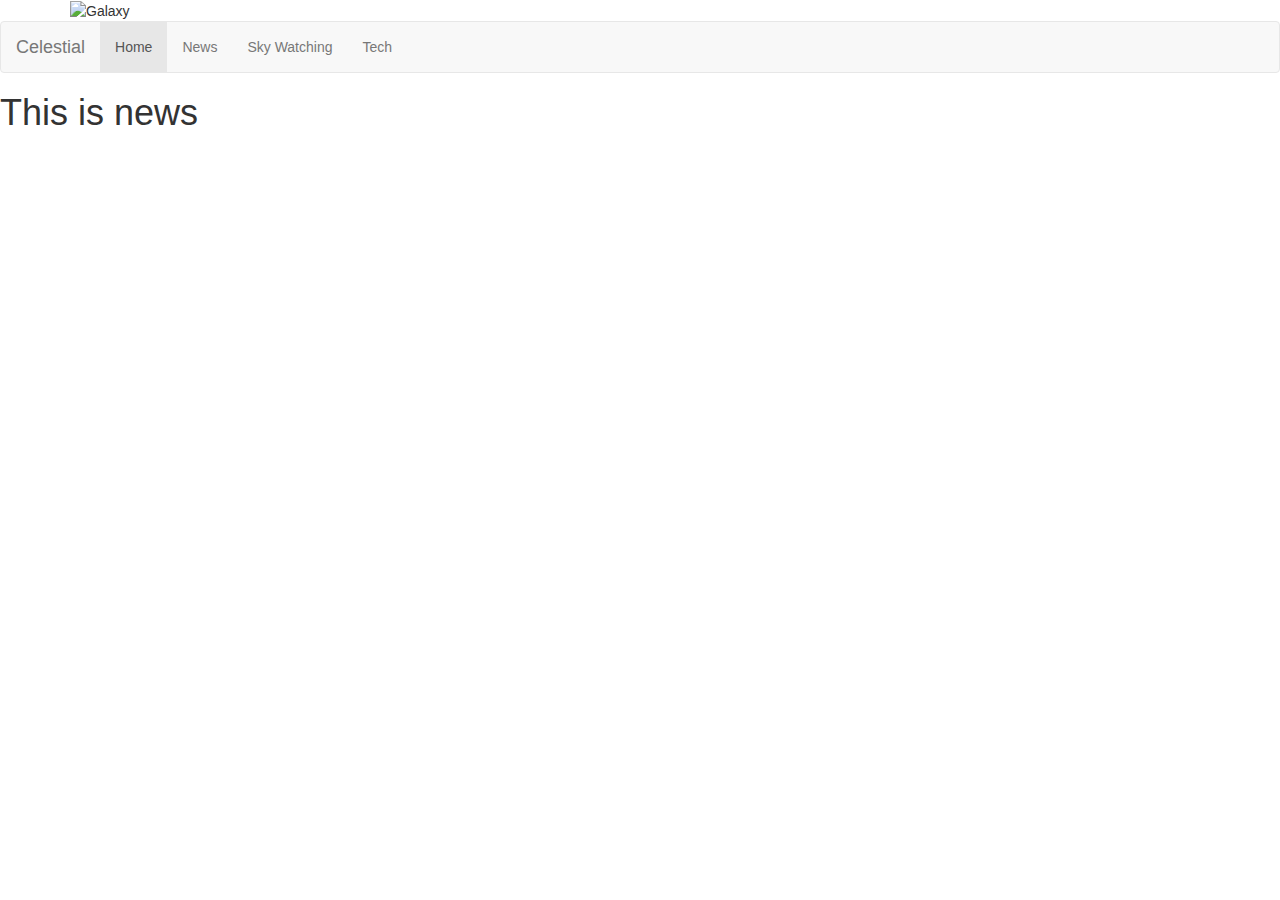
==== news.html @ 374ef79f "Added some sentences to each page" ====
<!DOCTYPE html>
<html>
<head>
  <link rel="stylesheet" type="text/css" href="css/styles.css">
  <link rel="stylesheet" href="https://maxcdn.bootstrapcdn.com/bootstrap/3.3.7/css/bootstrap.min.css" integrity="sha384-BVYiiSIFeK1dGmJRAkycuHAHRg32OmUcww7on3RYdg4Va+PmSTsz/K68vbdEjh4u" crossorigin="anonymous">
</head>
<body>

<div class="container">
  <img src="https://news.virginia.edu/sites/default/files/article_image/fornax_dwarf_galaxy_header_5-2.jpg" alt="Galaxy" style="width:1150px;height:350px;">
  <div class="text-block">
    <h4>Celestial</h4>
    <p>This is our catch phrase</p>
  </div>
</div>

<nav class="navbar navbar-default">
<div class="container-fluid">
  <div class="navbar-header">
    <a class="navbar-brand" href="#">Celestial</a>
  </div>
  <ul class="nav navbar-nav">
    <li class="active"><a href="index.html">Home</a></li>
    <li><a href="news.html">News</a></li>
    <li><a href="skywatching.html">Sky Watching</a></li>
    <li><a href="tech.html">Tech</a></li>
  </ul>
</div>
</nav>

<h1> This is news </h1>

</body>
</html>
---- css/styles.css ----
.container {
  position: relative;
}

.text-block {
  position: absolute;
  bottom: 150px;
  right: 480px;
  background-color: white;
  color: black;
  padding-left: 20px;
  padding-right: 20px;
}

h4 {
  font-family:
}
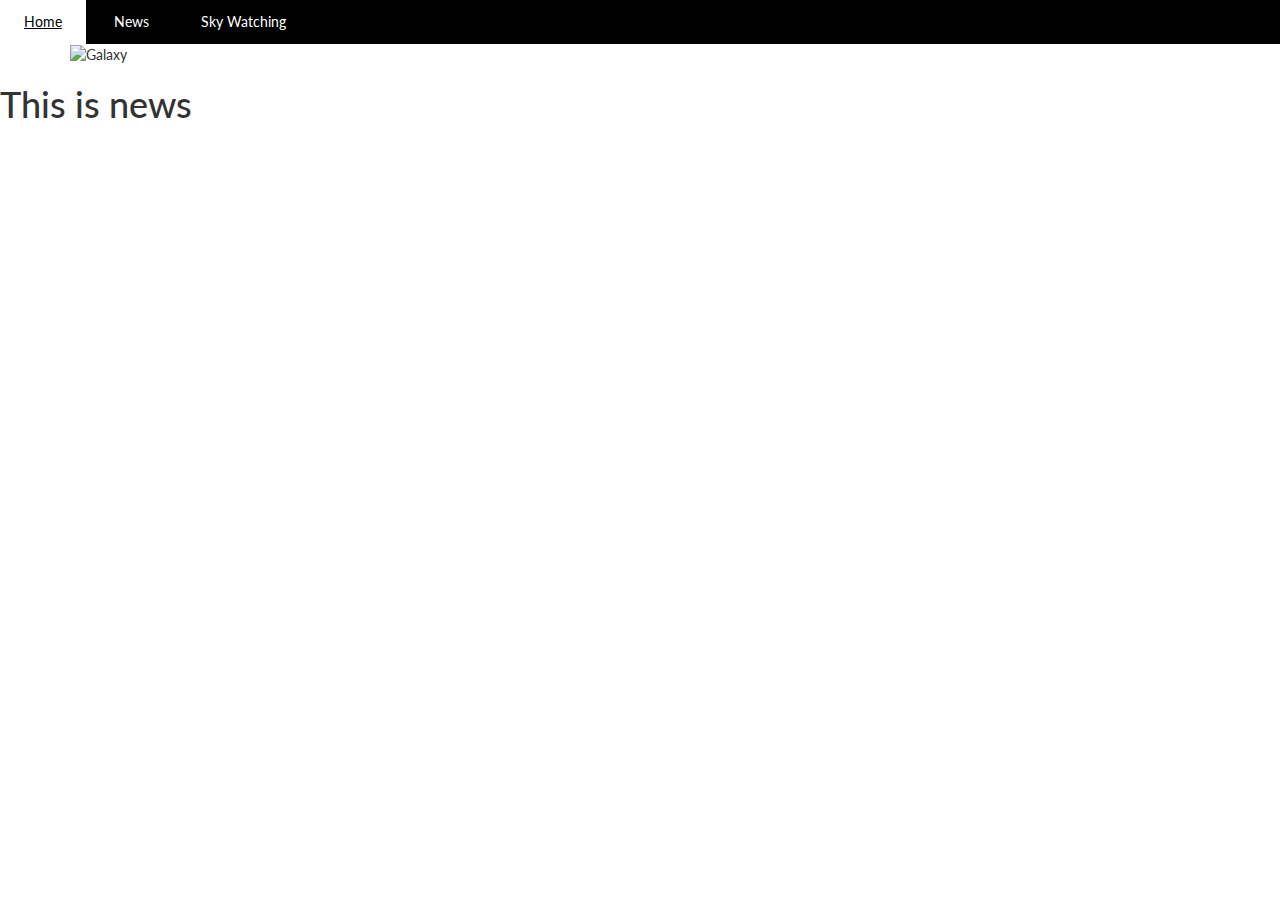
==== commit 6f6a02a7: "Changed the navbar, added the white hover function and swapped navbar and header" ====
--- a/news.html
+++ b/news.html
@@ -1,32 +1,40 @@
 <!DOCTYPE html>
 <html>
 <head>
+  <title>Celestial</title>
+  <meta charset="UTF-8">
+  <meta name="viewport" content="width=device-width, initial-scale=1">
+  <link rel="stylesheet" href="https://www.w3schools.com/w3css/4/w3.css">
+  <link rel="stylesheet" href="https://fonts.googleapis.com/css?family=Lato">
   <link rel="stylesheet" type="text/css" href="css/styles.css">
   <link rel="stylesheet" href="https://maxcdn.bootstrapcdn.com/bootstrap/3.3.7/css/bootstrap.min.css" integrity="sha384-BVYiiSIFeK1dGmJRAkycuHAHRg32OmUcww7on3RYdg4Va+PmSTsz/K68vbdEjh4u" crossorigin="anonymous">
+  <link href='https://fonts.googleapis.com/css?family=Julius Sans One' rel='stylesheet'>
+  <style>
+  body {font-family: "Lato", sans-serif}
+  </style>
 </head>
 <body>
+
+  <div class="top">
+    <div class="bar black card w3-black">
+      <a class="w3-bar-item w3-button w3-padding-large w3-hide-medium w3-hide-large w3-right"</a>
+      <a href="index.html" class="w3-bar-item w3-button w3-padding-large w3-black w3-hover-white">Home</a>
+      <a href="news.html" class="w3-bar-item w3-button w3-padding-large w3-hide-small w3-black w3-hover-white">News</a>
+      <a href="skywatching.html" class="w3-bar-item w3-button w3-padding-large w3-hide-small w3-black w3-hover-white">Sky Watching</a>
+      </div>
+
+   </div>
+
 
 <div class="container">
   <img src="https://news.virginia.edu/sites/default/files/article_image/fornax_dwarf_galaxy_header_5-2.jpg" alt="Galaxy" style="width:1150px;height:350px;">
   <div class="text-block">
-    <h4>Celestial</h4>
-    <p>This is our catch phrase</p>
+    <h4 id="Header";>	★ Celestial ★</h4>
+    <p id="catchphrase"><strong>so much universe. so little time.</strong></p>
   </div>
 </div>
 
-<nav class="navbar navbar-default">
-<div class="container-fluid">
-  <div class="navbar-header">
-    <a class="navbar-brand" href="#">Celestial</a>
-  </div>
-  <ul class="nav navbar-nav">
-    <li class="active"><a href="index.html">Home</a></li>
-    <li><a href="news.html">News</a></li>
-    <li><a href="skywatching.html">Sky Watching</a></li>
-    <li><a href="tech.html">Tech</a></li>
-  </ul>
-</div>
-</nav>
+
 
 <h1> This is news </h1>
 
--- a/css/styles.css
+++ b/css/styles.css
@@ -4,14 +4,25 @@
 
 .text-block {
   position: absolute;
-  bottom: 150px;
-  right: 480px;
+  bottom: 135px;
+  right: 360px;
   background-color: white;
   color: black;
   padding-left: 20px;
   padding-right: 20px;
 }
 
-h4 {
-  font-family:
+#Header {
+  font-family: 'Julius Sans One';
+  font-size: 50px;
+  text-align: center;
+
 }
+
+#catchphrase {
+  font-family: 'Arial';
+  font-size: 30px;
+  font-style: italic;
+  text-align:center;
+
+}
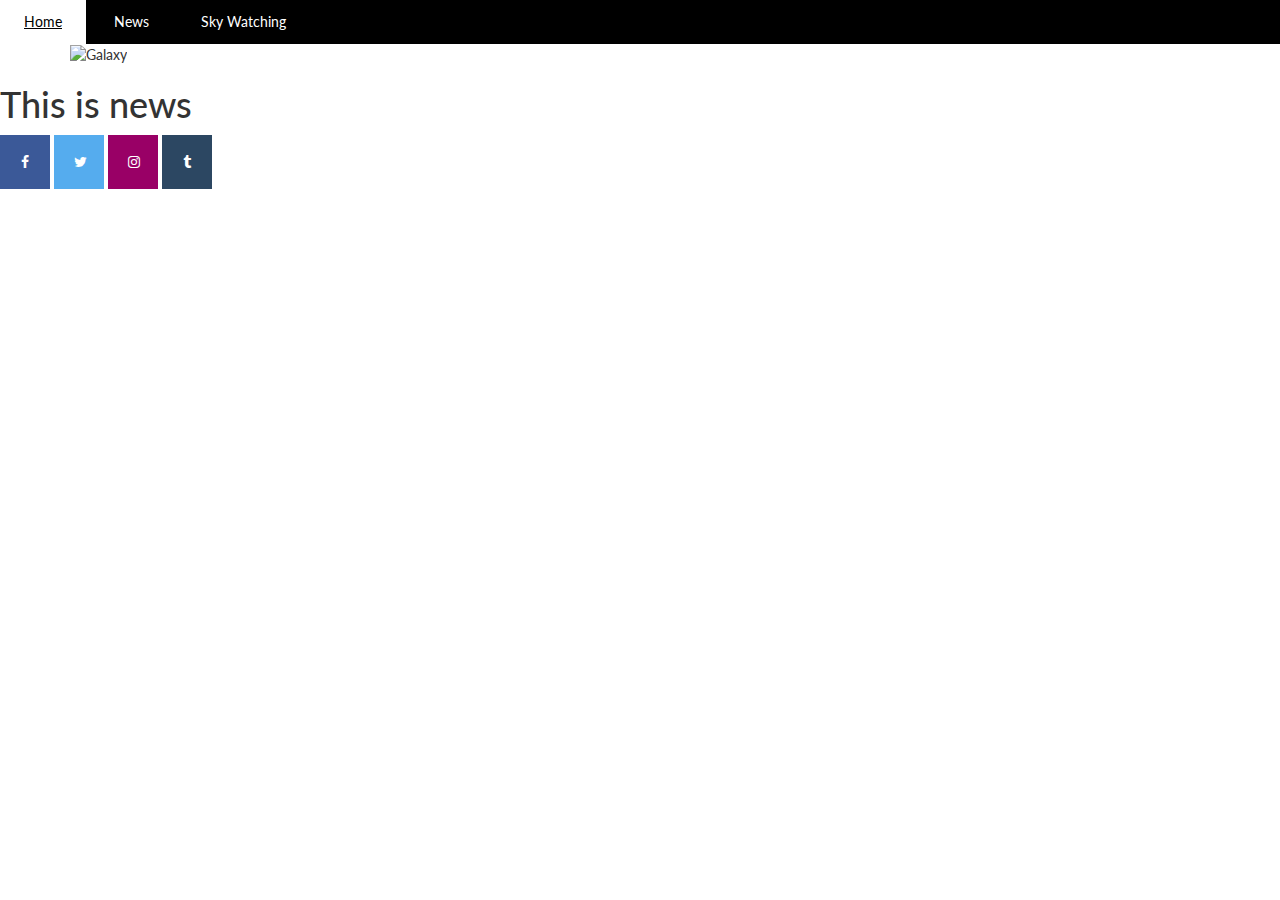
==== commit 0bcfde68: "Added social buttons" ====
--- a/news.html
+++ b/news.html
@@ -6,9 +6,10 @@
   <meta name="viewport" content="width=device-width, initial-scale=1">
   <link rel="stylesheet" href="https://www.w3schools.com/w3css/4/w3.css">
   <link rel="stylesheet" href="https://fonts.googleapis.com/css?family=Lato">
-  <link rel="stylesheet" type="text/css" href="css/styles.css">
+  <link rel="stylesheet" type="text/css" href="css/news.css">
   <link rel="stylesheet" href="https://maxcdn.bootstrapcdn.com/bootstrap/3.3.7/css/bootstrap.min.css" integrity="sha384-BVYiiSIFeK1dGmJRAkycuHAHRg32OmUcww7on3RYdg4Va+PmSTsz/K68vbdEjh4u" crossorigin="anonymous">
   <link href='https://fonts.googleapis.com/css?family=Julius Sans One' rel='stylesheet'>
+  <link rel="stylesheet" href="https://cdnjs.cloudflare.com/ajax/libs/font-awesome/4.7.0/css/font-awesome.min.css">
   <style>
   body {font-family: "Lato", sans-serif}
   </style>
@@ -34,9 +35,35 @@
   </div>
 </div>
 
+<h1> This is news </h1>
 
 
-<h1> This is news </h1>
+
+
+
+
+
+
+
+
+
+
+
+
+
+
+
+
+
+
+<a href="https://www.facebook.com/astronomynow/" class="fa fa-facebook"></a>
+<a href="https://twitter.com/AstronomyNow?ref_src=twsrc%5Egoogle%7Ctwcamp%5Eserp%7Ctwgr%5Eauthor" class="fa fa-twitter"></a>
+<a href="https://www.instagram.com/astronomypicturesdaily/?hl=en" class="fa fa-instagram"></a>
+<a href="http://astronomyblog.tumblr.com/" class="fa fa-tumblr"></a>
+
+
+
+
 
 </body>
 </html>
--- a/css/news.css
+++ b/css/news.css
@@ -0,0 +1,55 @@
+.container {
+  position: relative;
+}
+
+.text-block {
+  position: absolute;
+  bottom: 135px;
+  right: 360px;
+  background-color: white;
+  color: black;
+  padding-left: 20px;
+  padding-right: 20px;
+}
+
+#Header {
+  font-family: 'Julius Sans One';
+  font-size: 50px;
+  text-align: center;
+
+}
+
+#catchphrase {
+  font-family: 'Arial';
+  font-size: 30px;
+  font-style: italic;
+  text-align:center;
+
+}
+
+.fa {
+  padding: 20px;
+  font-size: 30px;
+  width: 50px;
+  text-align: center;
+  text-decoration: none;
+}
+.fa:hover {
+  opacity: 0.7;
+}
+.fa-facebook {
+  background: #3B5998;
+  color: white;
+}
+.fa-twitter {
+  background: #55ACEE;
+  color: white;
+}
+.fa-instagram {
+  background: #990066;
+  color: white;
+}
+.fa-tumblr {
+  background: #2c4762;
+  color: white;
+}
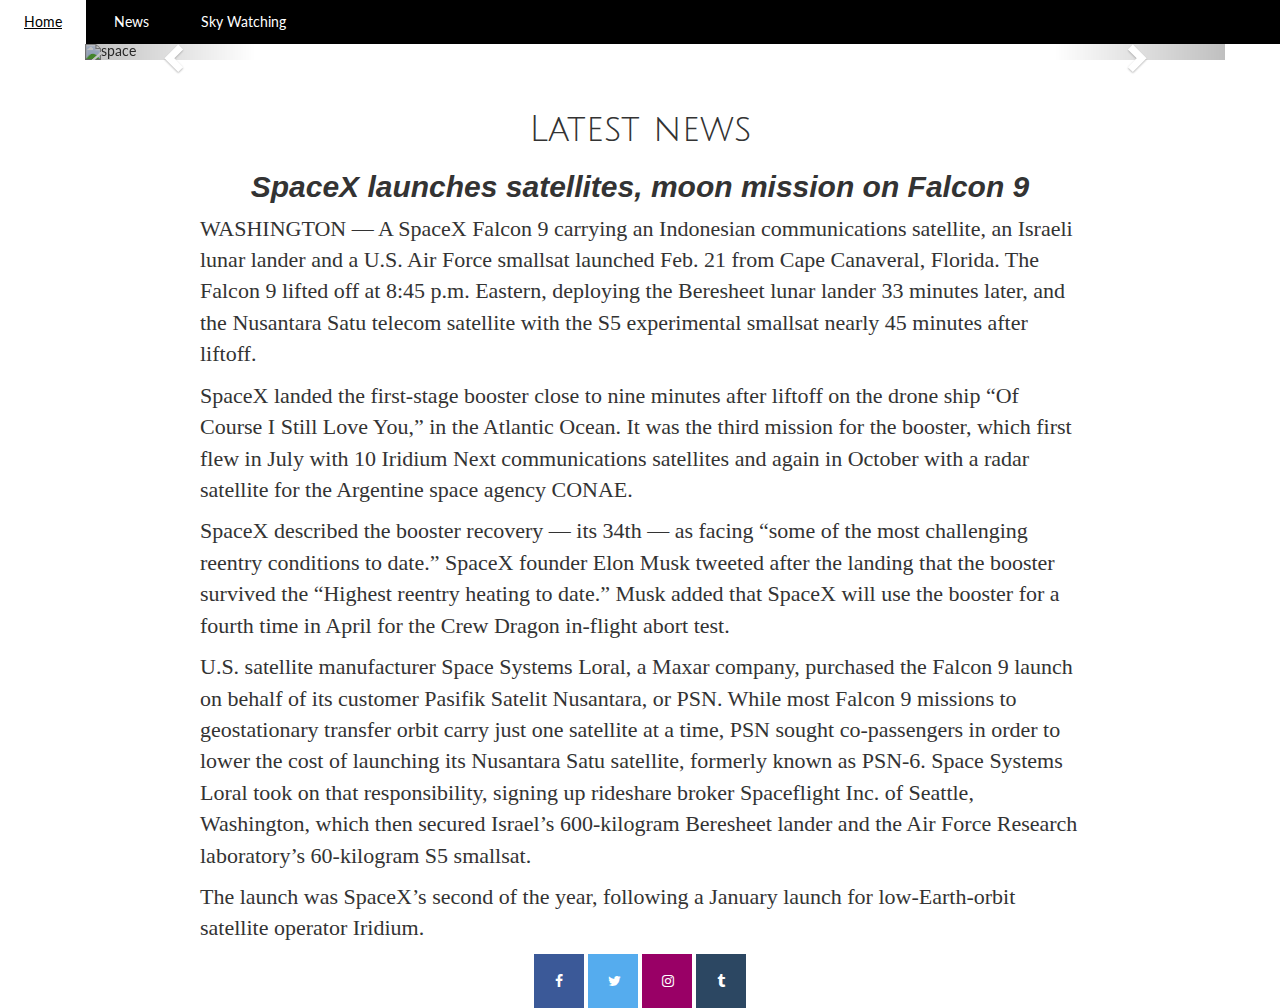
==== commit fcb178dc: "Added articles, slideshow and centred the social buttons." ====
--- a/news.html
+++ b/news.html
@@ -10,9 +10,17 @@
   <link rel="stylesheet" href="https://maxcdn.bootstrapcdn.com/bootstrap/3.3.7/css/bootstrap.min.css" integrity="sha384-BVYiiSIFeK1dGmJRAkycuHAHRg32OmUcww7on3RYdg4Va+PmSTsz/K68vbdEjh4u" crossorigin="anonymous">
   <link href='https://fonts.googleapis.com/css?family=Julius Sans One' rel='stylesheet'>
   <link rel="stylesheet" href="https://cdnjs.cloudflare.com/ajax/libs/font-awesome/4.7.0/css/font-awesome.min.css">
+
+
+
+  <link rel="stylesheet" href="https://maxcdn.bootstrapcdn.com/bootstrap/3.4.0/css/bootstrap.min.css">
+  <script src="https://ajax.googleapis.com/ajax/libs/jquery/3.3.1/jquery.min.js"></script>
+  <script src="https://maxcdn.bootstrapcdn.com/bootstrap/3.4.0/js/bootstrap.min.js"></script>
   <style>
+
   body {font-family: "Lato", sans-serif}
   </style>
+
 </head>
 <body>
 
@@ -28,14 +36,78 @@
 
 
 <div class="container">
-  <img src="https://news.virginia.edu/sites/default/files/article_image/fornax_dwarf_galaxy_header_5-2.jpg" alt="Galaxy" style="width:1150px;height:350px;">
+  <!-- <img src="https://news.virginia.edu/sites/default/files/article_image/fornax_dwarf_galaxy_header_5-2.jpg" alt="Galaxy" style="width:1150px;height:350px;"> -->
+
+  <div class="container">
+
+    <div id="myCarousel" class="carousel slide" data-ride="carousel">
+      <!-- Indicators -->
+      <!-- <ol class="carousel-indicators"> -->
+        <!-- <li data-target="#myCarousel" data-slide-to="0" class="active"></li>
+        <li data-target="#myCarousel" data-slide-to="1"></li>
+        <li data-target="#myCarousel" data-slide-to="2"></li>
+      </ol> -->
+
+      <!-- Wrapper for slides -->
+      <div class="carousel-inner">
+        <div class="item active">
+          <img src="https://pbs.twimg.com/media/CikwGihWUAErsT4.jpg" alt="space" style="width:100%;">
+        </div>
+
+        <div class="item">
+          <img src="https://pbs.twimg.com/media/CyQ9T5dUAAArASQ.jpg" alt="space" style="width:100%;">
+        </div>
+
+        <div class="item">
+          <img src="https://www.freewebheaders.com/wordpress/wp-content/gallery/planets-galaxies/moon-and-earth-header.jpg" alt="space" style="width:100%;">
+        </div>
+      </div>
+
+      <!-- Left and right controls -->
+      <a class="left carousel-control" href="#myCarousel" data-slide="prev">
+        <span class="glyphicon glyphicon-chevron-left"></span>
+        <span class="sr-only">Previous</span>
+      </a>
+      <a class="right carousel-control" href="#myCarousel" data-slide="next">
+        <span class="glyphicon glyphicon-chevron-right"></span>
+        <span class="sr-only">Next</span>
+      </a>
+    </div>
+  </div>
+
+
   <div class="text-block">
     <h4 id="Header";>	★ Celestial ★</h4>
     <p id="catchphrase"><strong>so much universe. so little time.</strong></p>
   </div>
 </div>
 
-<h1> This is news </h1>
+<h1 id="title2"> Latest news </h1>
+<h2 id="title3"><strong><em> SpaceX launches satellites, moon mission on Falcon 9</em></strong></h2>
+
+<div>
+  <p id="article"> WASHINGTON — A SpaceX Falcon 9 carrying an Indonesian communications satellite, an Israeli lunar lander and a U.S. Air Force smallsat launched Feb. 21 from Cape Canaveral, Florida.
+
+  The Falcon 9 lifted off at 8:45 p.m. Eastern, deploying the Beresheet lunar lander 33 minutes later, and the Nusantara Satu telecom satellite with the S5 experimental smallsat nearly 45 minutes after liftoff.</p>
+</div>
+
+<div>
+  <p id="article"> SpaceX landed the first-stage booster close to nine minutes after liftoff on the drone ship “Of Course I Still Love You,” in the Atlantic Ocean. It was the third mission for the booster, which first flew in July with 10 Iridium Next communications satellites and again in October with a radar satellite for the Argentine space agency CONAE.</p>
+</div>
+
+<div>
+  <p id="article"> SpaceX described the booster recovery — its 34th — as facing “some of the most challenging reentry conditions to date.”
+
+SpaceX founder Elon Musk tweeted after the landing that the booster survived the “Highest reentry heating to date.” Musk added that SpaceX will use the booster for a fourth time in April for the Crew Dragon in-flight abort test.</p>
+</div>
+
+<div>
+  <p id="article"> U.S. satellite manufacturer Space Systems Loral, a Maxar company, purchased the Falcon 9 launch on behalf of its customer Pasifik Satelit Nusantara, or PSN. While most Falcon 9 missions to geostationary transfer orbit carry just one satellite at a time, PSN sought co-passengers in order to lower the cost of launching its Nusantara Satu satellite, formerly known as PSN-6. Space Systems Loral took on that responsibility, signing up rideshare broker Spaceflight Inc. of Seattle, Washington, which then secured Israel’s 600-kilogram Beresheet lander and the Air Force Research laboratory’s 60-kilogram S5 smallsat.</p>
+</div>
+
+<div>
+  <p id="article"> The launch was SpaceX’s second of the year, following a January launch for low-Earth-orbit satellite operator Iridium.</p>
+</div>
 
 
 
@@ -56,10 +128,16 @@
 
 
 
-<a href="https://www.facebook.com/astronomynow/" class="fa fa-facebook"></a>
-<a href="https://twitter.com/AstronomyNow?ref_src=twsrc%5Egoogle%7Ctwcamp%5Eserp%7Ctwgr%5Eauthor" class="fa fa-twitter"></a>
-<a href="https://www.instagram.com/astronomypicturesdaily/?hl=en" class="fa fa-instagram"></a>
-<a href="http://astronomyblog.tumblr.com/" class="fa fa-tumblr"></a>
+
+
+
+
+<div class="footer">
+  <a href="https://www.facebook.com/astronomynow/" class="fa fa-facebook"></a>
+  <a href="https://twitter.com/AstronomyNow?ref_src=twsrc%5Egoogle%7Ctwcamp%5Eserp%7Ctwgr%5Eauthor" class="fa fa-twitter"></a>
+  <a href="https://www.instagram.com/astronomypicturesdaily/?hl=en" class="fa fa-instagram"></a>
+  <a href="http://astronomyblog.tumblr.com/" class="fa fa-tumblr"></a>
+</div>
 
 
 
--- a/css/news.css
+++ b/css/news.css
@@ -27,6 +27,9 @@
 
 }
 
+.footer {
+  text-align: center;
+}
 .fa {
   padding: 20px;
   font-size: 30px;
@@ -53,3 +56,20 @@
   background: #2c4762;
   color: white;
 }
+
+#title2 {
+  font-family: 'Julius Sans One';
+  text-align: center;
+  margin-top: 50px;
+}
+#title3 {
+  font-family: "Arial";
+  text-align: center;
+
+}
+
+#article {
+  font-family: 'Amiko';font-size: 22px;
+  margin-left: 200px;
+  margin-right: 200px;
+}
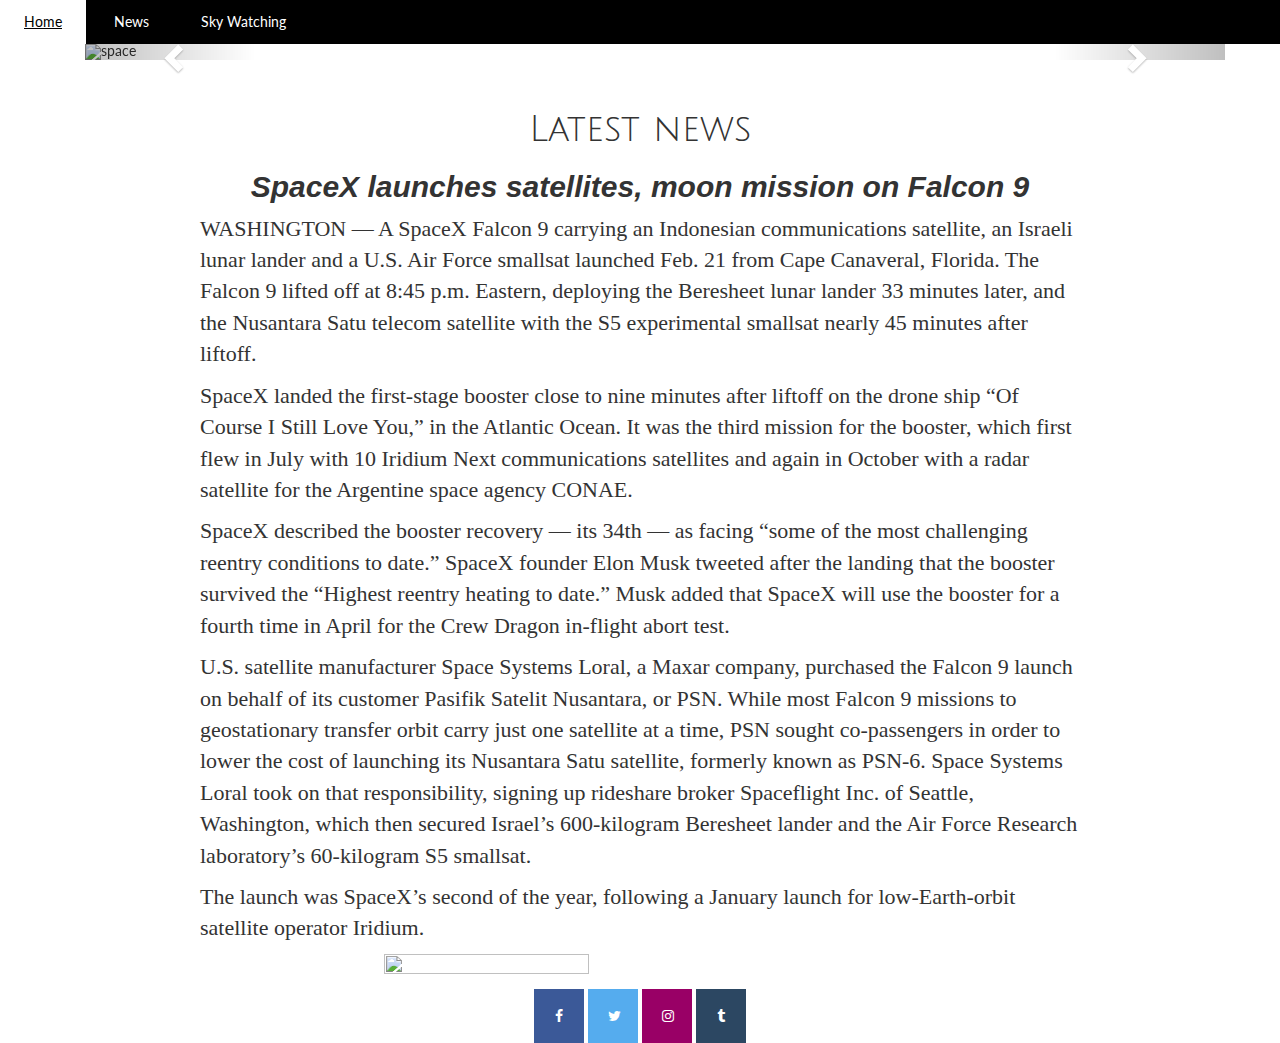
==== commit fbfe0be7: "Added articles" ====
--- a/news.html
+++ b/news.html
@@ -108,24 +108,7 @@
 <div>
   <p id="article"> The launch was SpaceX’s second of the year, following a January launch for low-Earth-orbit satellite operator Iridium.</p>
 </div>
-
-
-
-
-
-
-
-
-
-
-
-
-
-
-
-
-
-
+<img id=newsimage src="https://spacenews.com/wp-content/uploads/2019/02/Falcon9-Nusantara-Satu-long-ex-1-879x485.jpg"class="center">
 
 
 
--- a/css/news.css
+++ b/css/news.css
@@ -29,6 +29,7 @@
 
 .footer {
   text-align: center;
+  padding-top: 10px;
 }
 .fa {
   padding: 20px;
@@ -73,3 +74,11 @@
   margin-left: 200px;
   margin-right: 200px;
 }
+
+img {
+  display: block;
+  margin-left: auto;
+  margin-right: auto;
+  width:40%;
+  height: 20%;
+}
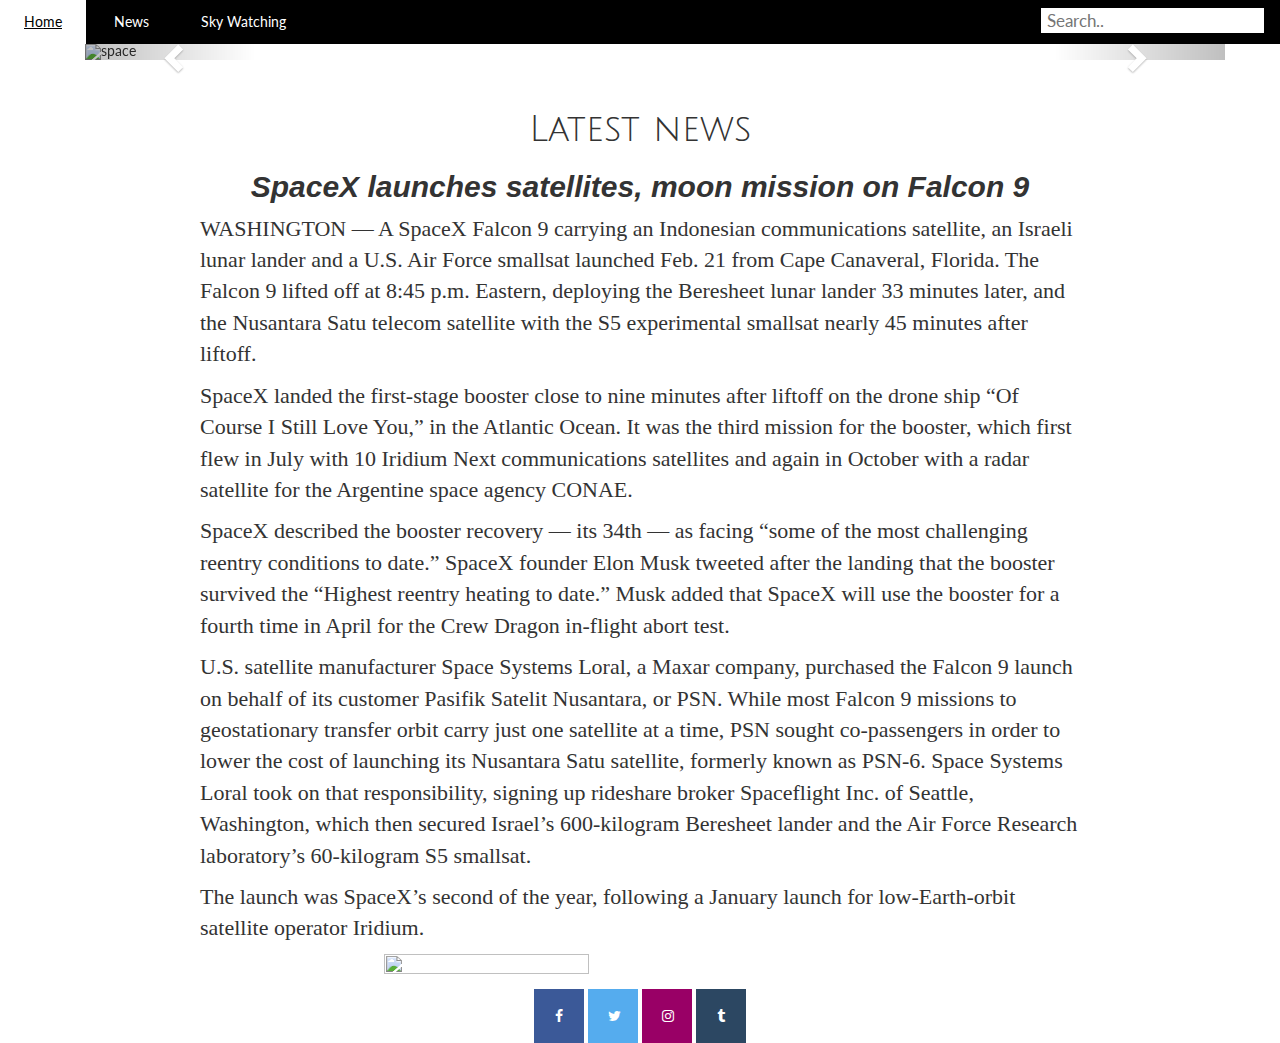
==== commit 6b4ff1f6: "Added searchbar and deleted tech" ====
--- a/news.html
+++ b/news.html
@@ -24,12 +24,13 @@
 </head>
 <body>
 
-  <div class="top">
+  <div class="topnav">
     <div class="bar black card w3-black">
       <a class="w3-bar-item w3-button w3-padding-large w3-hide-medium w3-hide-large w3-right"</a>
       <a href="index.html" class="w3-bar-item w3-button w3-padding-large w3-black w3-hover-white">Home</a>
       <a href="news.html" class="w3-bar-item w3-button w3-padding-large w3-hide-small w3-black w3-hover-white">News</a>
       <a href="skywatching.html" class="w3-bar-item w3-button w3-padding-large w3-hide-small w3-black w3-hover-white">Sky Watching</a>
+      <input type="text" placeholder="Search..">
       </div>
 
    </div>
--- a/css/news.css
+++ b/css/news.css
@@ -82,3 +82,14 @@
   width:40%;
   height: 20%;
 }
+
+.topnav input[type=text] {
+  float: right;
+  padding: 6px;
+  border: none;
+  margin-top: 8px;
+  margin-right: 16px;
+  font-size: 17px;
+  width:auto;
+  height:25px;
+}
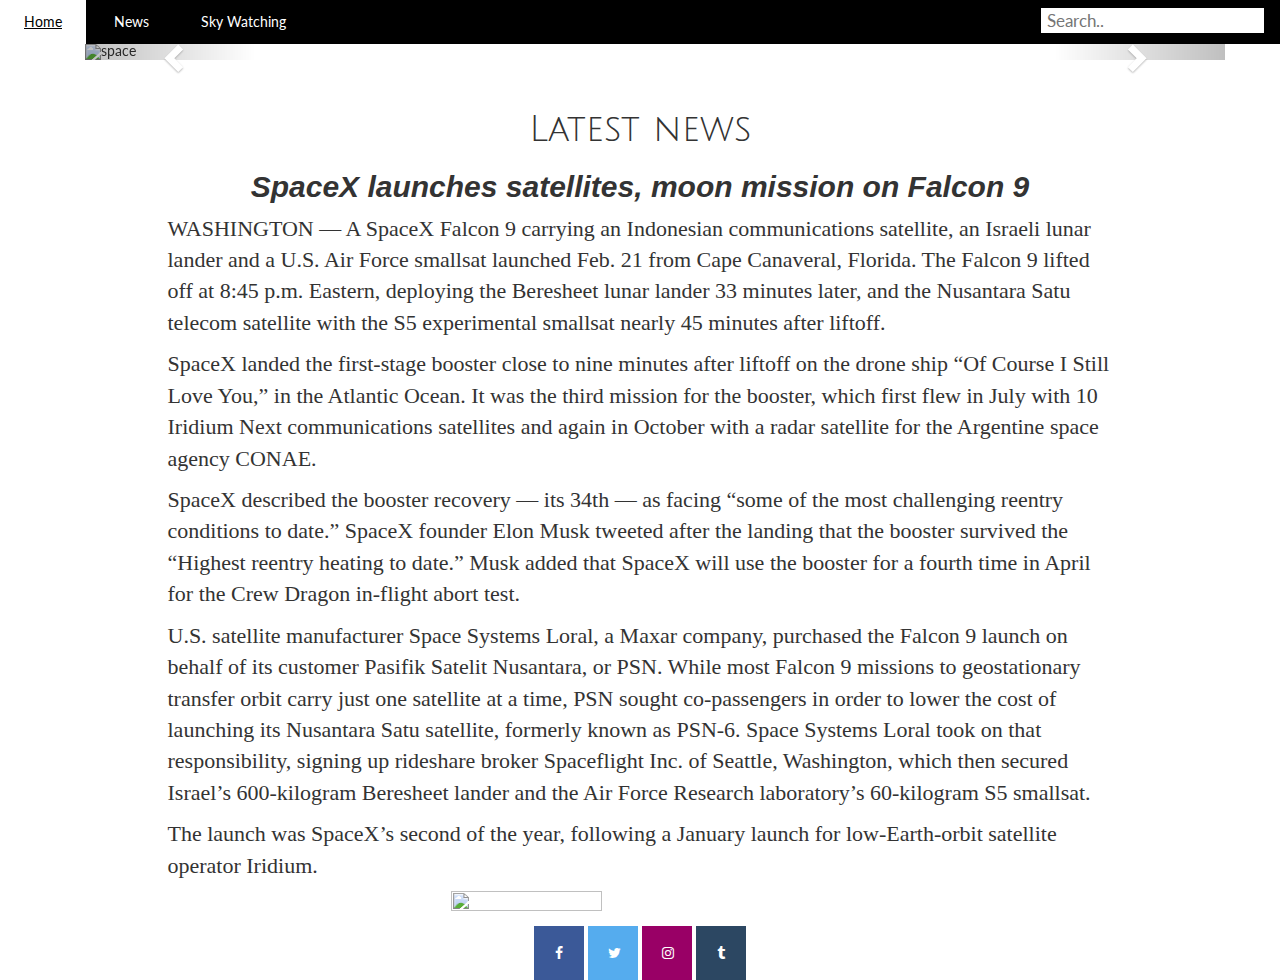
==== commit 073de75a: "Made news resizable" ====
--- a/news.html
+++ b/news.html
@@ -86,30 +86,36 @@
 <h1 id="title2"> Latest news </h1>
 <h2 id="title3"><strong><em> SpaceX launches satellites, moon mission on Falcon 9</em></strong></h2>
 
-<div>
-  <p id="article"> WASHINGTON — A SpaceX Falcon 9 carrying an Indonesian communications satellite, an Israeli lunar lander and a U.S. Air Force smallsat launched Feb. 21 from Cape Canaveral, Florida.
+<div class="container">
+  <div class="row">
+    <div class="col-sm-1"></div>
+    <div class="col-sm-10"><div>
+      <p id="article"> WASHINGTON — A SpaceX Falcon 9 carrying an Indonesian communications satellite, an Israeli lunar lander and a U.S. Air Force smallsat launched Feb. 21 from Cape Canaveral, Florida.
 
-  The Falcon 9 lifted off at 8:45 p.m. Eastern, deploying the Beresheet lunar lander 33 minutes later, and the Nusantara Satu telecom satellite with the S5 experimental smallsat nearly 45 minutes after liftoff.</p>
+      The Falcon 9 lifted off at 8:45 p.m. Eastern, deploying the Beresheet lunar lander 33 minutes later, and the Nusantara Satu telecom satellite with the S5 experimental smallsat nearly 45 minutes after liftoff.</p>
+    </div>
+
+    <div>
+      <p id="article"> SpaceX landed the first-stage booster close to nine minutes after liftoff on the drone ship “Of Course I Still Love You,” in the Atlantic Ocean. It was the third mission for the booster, which first flew in July with 10 Iridium Next communications satellites and again in October with a radar satellite for the Argentine space agency CONAE.</p>
+    </div>
+
+    <div>
+      <p id="article"> SpaceX described the booster recovery — its 34th — as facing “some of the most challenging reentry conditions to date.”
+
+    SpaceX founder Elon Musk tweeted after the landing that the booster survived the “Highest reentry heating to date.” Musk added that SpaceX will use the booster for a fourth time in April for the Crew Dragon in-flight abort test.</p>
+    </div>
+
+    <div>
+      <p id="article"> U.S. satellite manufacturer Space Systems Loral, a Maxar company, purchased the Falcon 9 launch on behalf of its customer Pasifik Satelit Nusantara, or PSN. While most Falcon 9 missions to geostationary transfer orbit carry just one satellite at a time, PSN sought co-passengers in order to lower the cost of launching its Nusantara Satu satellite, formerly known as PSN-6. Space Systems Loral took on that responsibility, signing up rideshare broker Spaceflight Inc. of Seattle, Washington, which then secured Israel’s 600-kilogram Beresheet lander and the Air Force Research laboratory’s 60-kilogram S5 smallsat.</p>
+    </div>
+
+    <div>
+      <p id="article"> The launch was SpaceX’s second of the year, following a January launch for low-Earth-orbit satellite operator Iridium.</p>
+    </div>
+    <img id=newsimage src="https://spacenews.com/wp-content/uploads/2019/02/Falcon9-Nusantara-Satu-long-ex-1-879x485.jpg"class="center"></div>
+    <div class="col-sm-1"></div>
+  </div>
 </div>
-
-<div>
-  <p id="article"> SpaceX landed the first-stage booster close to nine minutes after liftoff on the drone ship “Of Course I Still Love You,” in the Atlantic Ocean. It was the third mission for the booster, which first flew in July with 10 Iridium Next communications satellites and again in October with a radar satellite for the Argentine space agency CONAE.</p>
-</div>
-
-<div>
-  <p id="article"> SpaceX described the booster recovery — its 34th — as facing “some of the most challenging reentry conditions to date.”
-
-SpaceX founder Elon Musk tweeted after the landing that the booster survived the “Highest reentry heating to date.” Musk added that SpaceX will use the booster for a fourth time in April for the Crew Dragon in-flight abort test.</p>
-</div>
-
-<div>
-  <p id="article"> U.S. satellite manufacturer Space Systems Loral, a Maxar company, purchased the Falcon 9 launch on behalf of its customer Pasifik Satelit Nusantara, or PSN. While most Falcon 9 missions to geostationary transfer orbit carry just one satellite at a time, PSN sought co-passengers in order to lower the cost of launching its Nusantara Satu satellite, formerly known as PSN-6. Space Systems Loral took on that responsibility, signing up rideshare broker Spaceflight Inc. of Seattle, Washington, which then secured Israel’s 600-kilogram Beresheet lander and the Air Force Research laboratory’s 60-kilogram S5 smallsat.</p>
-</div>
-
-<div>
-  <p id="article"> The launch was SpaceX’s second of the year, following a January launch for low-Earth-orbit satellite operator Iridium.</p>
-</div>
-<img id=newsimage src="https://spacenews.com/wp-content/uploads/2019/02/Falcon9-Nusantara-Satu-long-ex-1-879x485.jpg"class="center">
 
 
 
--- a/css/news.css
+++ b/css/news.css
@@ -71,8 +71,6 @@
 
 #article {
   font-family: 'Amiko';font-size: 22px;
-  margin-left: 200px;
-  margin-right: 200px;
 }
 
 img {
